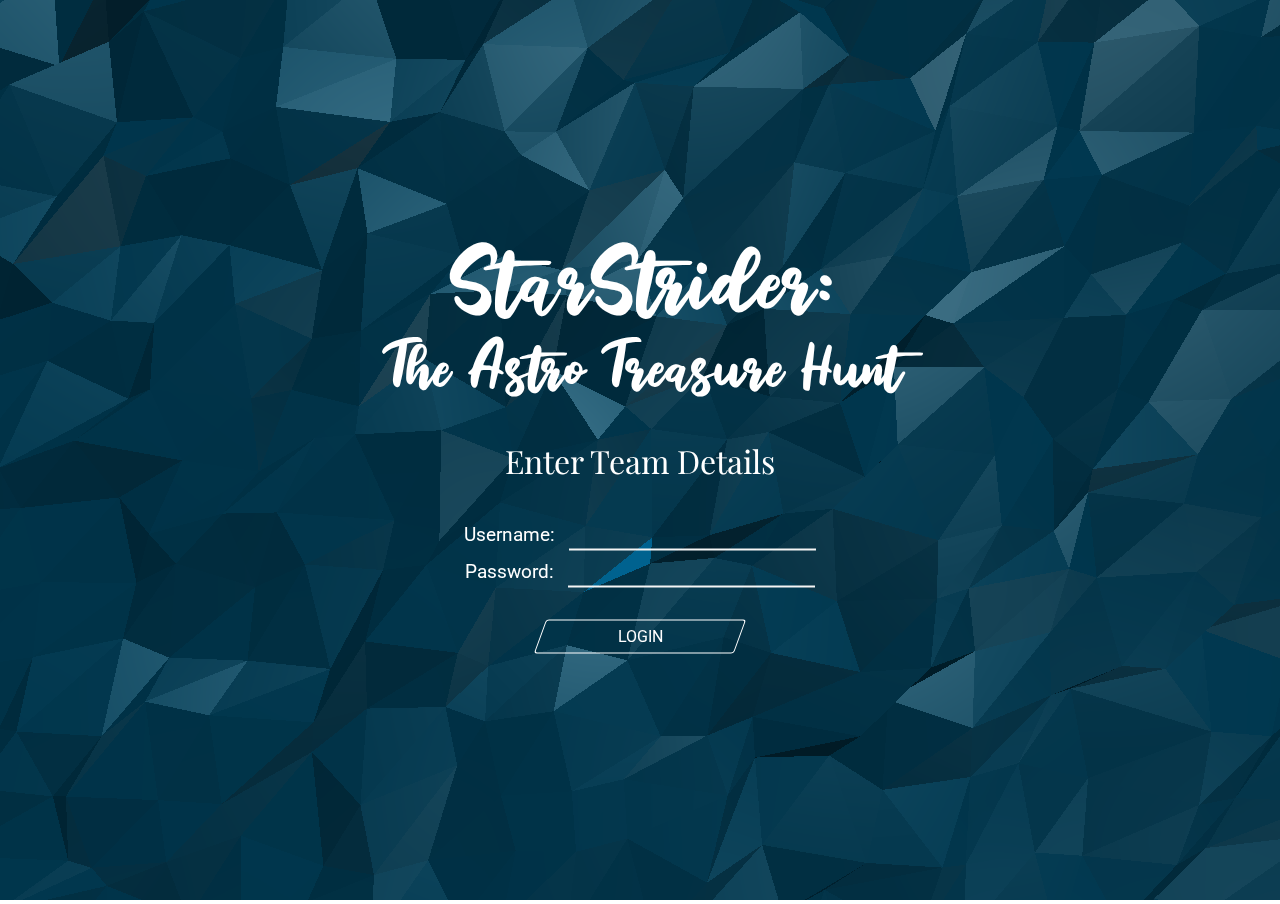
==== index.html @ d6905f46 "update" ====
<!DOCTYPE html>
<html lang="en">

<head>
  <meta charset="UTF-8">
  <title>Happy B'day</title>
  <link rel="shortcut icon" href="images/heart.png" type="image/png">
  <link rel="stylesheet" href="main.css">
</head>

<body>
  <!-- CLOSE ICON -->
  <div class="x-mark">
    <div class="container">
      <div class="left"></div>
      <div class="right"></div>
    </div>
  </div>
  <div class="intro-container">
    <div class="container">
      <h1>StarStrider:<br/><span>The Astro Treasure Hunt</span></h1>
      <!-- <h2>Day 2</h2> -->
      <h3>Enter Team Details</h3>
      <form method="POST">
          <div class="form-group">
              <label for="team_name">Username:</label>
              <input type="text" name="team-name" id="team-name" required>
          </div>
          <div class="form-group">
              <label for="password">Password:</label>
              <input type="password" name="team-password" id="team-password" required>
          </div>
          <!-- <button type="submit" class="btn btn-primary">Login</button> -->
      </form>
  </div>
    <!-- BUTTON TO SHIFT CAMERA -->
    <div class="button shift-camera-button">
      <div class="border">
        <div class="left-plane"></div>
        <div class="right-plane"></div>
      </div>
      <div class="text">Login</div>
    </div>
  </div>
  <!-- STUFF AFTER CAMERA SHIFT -->
  <div class="sky-container">
    <div class="problems-list">
      <ul>
        <li class="problem-link" data-id="1">Problem 1</li>
        <li class="problem-link" data-id="2">Problem 2</li>
        <li class="problem-link" data-id="3">Problem 3</li>
        <li class="problem-link" data-id="4">Problem 4</li>
        <li class="problem-link" data-id="5">Problem 5</li>
        <li class="problem-link" data-id="6">Problem 6</li>
      </ul>
    </div>
  </div>

  <div class="problem-container">

    <h3>Problem <span id="problem-id"></span></h3>
    <div class="problem problem-n">
        <div class="problem-content">
          <p>Lorem ipsum dolor sit amet consectetur adipisicing elit. Sint enim possimus magnam laudantium nobis suscipit animi corrupti quod reprehenderit at, ratione praesentium expedita officia ab? Vitae aliquam at quisquam repellendus.</p>
          <p>"Sed ut perspiciatis unde omnis iste natus error sit voluptatem accusantium doloremque laudantium, totam rem aperiam, eaque ipsa quae ab illo inventore veritatis et quasi architecto beatae vitae dicta sunt explicabo. Nemo enim ipsam voluptatem quia voluptas sit aspernatur aut odit aut fugit, sed quia consequuntur magni dolores eos qui ratione voluptatem sequi nesciunt. Neque porro quisquam est, qui dolorem ipsum quia dolor sit amet, consectetur, adipisci velit, sed quia non numquam eius modi tempora incidunt ut labore et dolore magnam aliquam quaerat voluptatem. Ut enim ad minima veniam, quis nostrum exercitationem ullam corporis suscipit laboriosam, nisi ut aliquid ex ea commodi consequatur? Quis autem vel eum iure reprehenderit qui in ea voluptate velit esse quam nihil molestiae consequatur, vel illum qui dolorem eum fugiat quo voluptas nulla pariatur?"</p>
          <p>Lorem ipsum dolor sit amet consectetur adipisicing elit. Sint enim possimus magnam laudantium nobis suscipit animi corrupti quod reprehenderit at, ratione praesentium expedita officia ab? Vitae aliquam at quisquam repellendus.</p>
          <p>"Sed ut perspiciatis unde omnis iste natus error sit voluptatem accusantium doloremque laudantium, totam rem aperiam, eaque ipsa quae ab illo inventore veritatis et quasi architecto beatae vitae dicta sunt explicabo. Nemo enim ipsam voluptatem quia voluptas sit aspernatur aut odit aut fugit, sed quia consequuntur magni dolores eos qui ratione voluptatem sequi nesciunt. Neque porro quisquam est, qui dolorem ipsum quia dolor sit amet, consectetur, adipisci velit, sed quia non numquam eius modi tempora incidunt ut labore et dolore magnam aliquam quaerat voluptatem. Ut enim ad minima veniam, quis nostrum exercitationem ullam corporis suscipit laboriosam, nisi ut aliquid ex ea commodi consequatur? Quis autem vel eum iure reprehenderit qui in ea voluptate velit esse quam nihil molestiae consequatur, vel illum qui dolorem eum fugiat quo voluptas nulla pariatur?"</p>
          <p>Lorem ipsum dolor sit amet consectetur adipisicing elit. Sint enim possimus magnam laudantium nobis suscipit animi corrupti quod reprehenderit at, ratione praesentium expedita officia ab? Vitae aliquam at quisquam repellendus.</p>

          </div>
      <input type="text" id="answer-input">
        <div class="button submit-btn">
          <div class="border">
            <div class="left-plane"></div>
            <div class="right-plane"></div>
          </div>
          <div class="text" id="answer-submit">Submit</div>
        </div>
    </div>

    <div class="problem problem-n"></div>
    <div class="problem problem-n"></div>
    <div class="problem problem-n"></div>
    <div class="problem problem-n"></div>
    <div class="problem problem-n"></div>

    </div>
  </div>

  <script src="js/jquery.js"></script>
  <script src="js/tweenmax.js"></script>
  <script src="js/three.js"></script>
  <script src="js/index.js"></script>
  <!-- <script src="js/app.js"></script> -->

</body>
</html>
---- main.css ----
@import url('https://fonts.googleapis.com/css2?family=Roboto:ital,wght@0,100;0,300;0,400;0,500;0,700;0,900;1,100;1,300;1,400;1,500;1,700;1,900&display=swap&family=Noto+Serif:ital,wght@0,100..900;1,100..900');
@import url("https://fonts.googleapis.com/css2?family=Inter:wght@200..900&family=Water+Brush&display=swap&display=swap&family=Satisfy&display=swap&family=Playfair+Display:ital,wght@0,400..900;1,400..900'");
@import url('https://fonts.googleapis.com/css2?family=Josefin+Sans:ital,wght@0,100..700;1,100..700&family=Noto+Serif:ital,wght@0,100..900;1,100..900&family=Playfair+Display:ital,wght@0,400..900;1,400..900&family=Roboto:ital,wght@0,100;0,300;0,400;0,500;0,700;0,900;1,100;1,300;1,400;1,500;1,700;1,900&family=Satisfy&display=swap');

* {
    margin: 0;
    padding: 0;
}

@font-face {
    font-family: "Falesia";
    src: url("static/Falesia.ttf");
}

body {
    font-family: 'Roboto';
    position: relative;
    cursor: url(images/monkey.png), auto;
    overflow: hidden;
}

h1, h2, h3 {
    font-family: 'Noto Serif', serif;
}

.intro-container {
    position: absolute;
    top: 50%;
    transform: translateY(-50%);
    color: white;
    text-align: center;
    margin: 0 auto;
    right: 0;
    left: 0;
    z-index: 110;
}

.intro-container h1 {
    font-family: 'Falesia', 'Satisfy', 'Water Brush';
    font-size: 5rem;
    font-weight: normal;
    line-height: 1;
    margin-bottom: 2rem;
}

.intro-container h1 span {
    font-size: 3.5rem;
}

.intro-container h2 {
    font-family: "Playfair Display", serif;
    font-optical-sizing: auto;
    font-size: 2.8rem;
    margin-bottom: 2rem;
    font-weight: normal;
}

.intro-container h3 {
    font-family: "Playfair Display", serif;
    font-optical-sizing: auto;
    font-size: 2rem;
    font-weight: bold;
    margin-bottom: 2rem;
    font-weight: normal;
}


.intro-container label {
    margin-right: 10px;
    font-size: 1.2rem;
}

.intro-container input {
    font-size: 1.2rem;
    background: transparent;
    outline: none;
    border: none;
    border-bottom: 2px solid whitesmoke;
    padding: 10px 0 3px 0;
    color: #fff;
}

.intro-container form {
    margin-bottom: 2rem;
}

.button {
    position: relative;
    cursor: pointer;
    display: inline-block;
    text-transform: uppercase;
    min-width: 200px;
}

.button:hover .border {
    box-shadow: 0px 0px 10px 0px white;
}

.button:hover .border .left-plane,
.button:hover .border .right-plane {
    transform: translateX(0%);
}

.button:hover .text {
    color: #121212;
}

.button .border {
    border: 1px solid white;
    transform: skewX(-20deg);
    height: 32px;
    border-radius: 3px;
    overflow: hidden;
    position: relative;
    transition: 0.1s ease-out;
}

.button .border .left-plane,
.button .border .right-plane {
    position: absolute;
    background: white;
    height: 32px;
    width: 100px;
    transition: 0.15s ease-out;
}

.button .border .left-plane {
    left: 0;
    transform: translateX(-100%);
}

.button .border .right-plane {
    right: 0;
    transform: translateX(100%);
}

.button .text {
    position: absolute;
    left: 0;
    right: 0;
    top: 50%;
    transform: translateY(-50%);
    transition: 0.15s ease-out;
}

.x-mark {
    right: 10px;
    top: 10px;
    position: absolute;
    cursor: pointer;
    opacity: 0;
}

.x-mark:hover .right {
    transform: rotate(-45deg) scaleY(1.2);
}

.x-mark:hover .left {
    transform: rotate(45deg) scaleY(1.2);
}

.x-mark .container {
    position: relative;
    width: 20px;
    height: 20px;
}

.x-mark .left,
.x-mark .right {
    width: 2px;
    height: 20px;
    background: white;
    position: absolute;
    border-radius: 3px;
    transition: 0.15s ease-out;
    margin: 0 auto;
    left: 0;
    right: 0;
}

.x-mark .right {
    transform: rotate(-45deg);
}

.x-mark .left {
    transform: rotate(45deg);
}

.sky-container {
    /* font-family: 'Roboto', serif; */
    position: absolute;
    /* color: white; */
    text-transform: uppercase;
    margin: 0 auto;
    right: 0;
    left: 50%;
    transform: translateX(-50%);
    max-width: 800px;
    top: 10%;
    text-align: center;
    opacity: 0;
    display: flex;
    justify-content: center;
    align-items: center;
    /* pointer-events: none; */
    z-index: 100;
}

.problem-container {
    font-family: 'Roboto', serif;
    position: absolute;
    color: white;
    margin: 0 auto;
    right: 0;
    left: 0;
    max-width: 1000px;
    top: 4rem;
    text-align: center;
    opacity: 0;
    z-index: 90;
}

.problems-list {
    width: 100%;
}

.problems-list ul {
    width: 100%;
    display: flex;
    flex-wrap: wrap;
    justify-content: center;
}    

.problems-list ul li {
    list-style: none;
    padding: 1.5rem;
    margin: 30px;
    border: 2px solid #555;
    color: #555;
    pointer-events: none;
    border-radius: 5px;
    font-size:1.2rem;
    font-family: 'Playfair Display';
    cursor: pointer;
}

.problems-list ul li.active {
    border: 2px solid #fff;
    pointer-events: all;
    color: #fff;
}

.problems-list ul li.active:hover {
    background: #fff;
    color: #000;
}

.problem {
    display: flex;
    flex-direction: column;
    justify-content: flex-start;
    align-items: center;
}

.problem-container h3 {
    font-size: 1.5rem;
    font-family: 'Playfair Display', serif;
    margin-bottom: 10px;
}

.problem input {
    padding: 10px;
    margin: 8px 0 20px 0;
    border: none;
    width: 200px;
    outline: none;
    /* border: 1px solid #ccc; */
    border-radius: 4px;
}



.problem p {
    margin: 5px 0;
}

.sky-container h2 {
    font-size: 5rem;
    line-height: 1.4
}

.favicon {
    height: 350px;
}

@media screen and (min-width: 860px) {
    .sky-container {
    top: 10%;
    }
}

svg {
    font-family: 'Permanent Marker';
    font-size: 2.5rem;
    width: 100%;
}
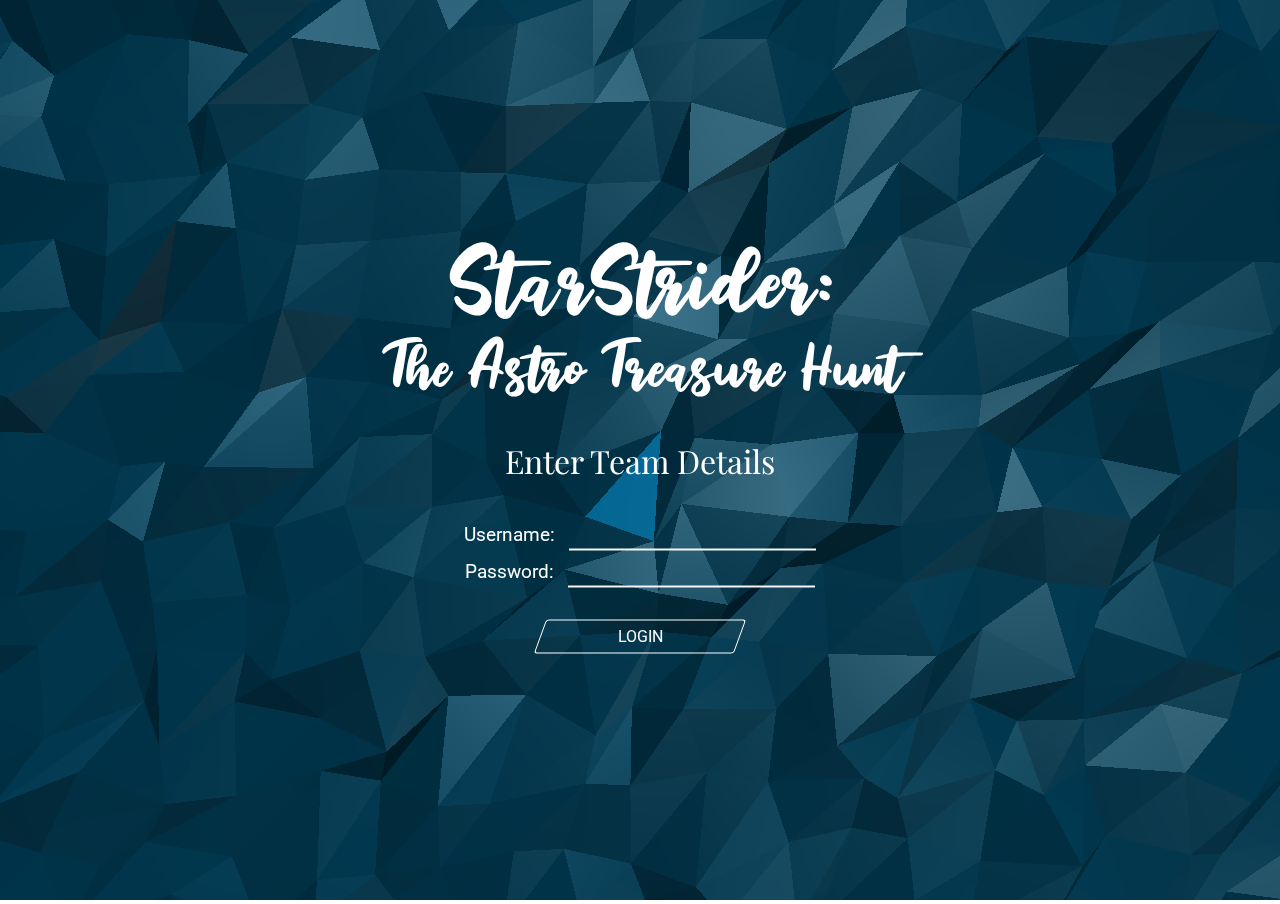
==== commit 1ba1caae: "title" ====
--- a/index.html
+++ b/index.html
@@ -3,8 +3,7 @@
 
 <head>
   <meta charset="UTF-8">
-  <title>Happy B'day</title>
-  <link rel="shortcut icon" href="images/heart.png" type="image/png">
+  <title>StarStrider: The Astro Treasure Hunt | NISER Astronomy Club</title>
   <link rel="stylesheet" href="main.css">
 </head>
 
